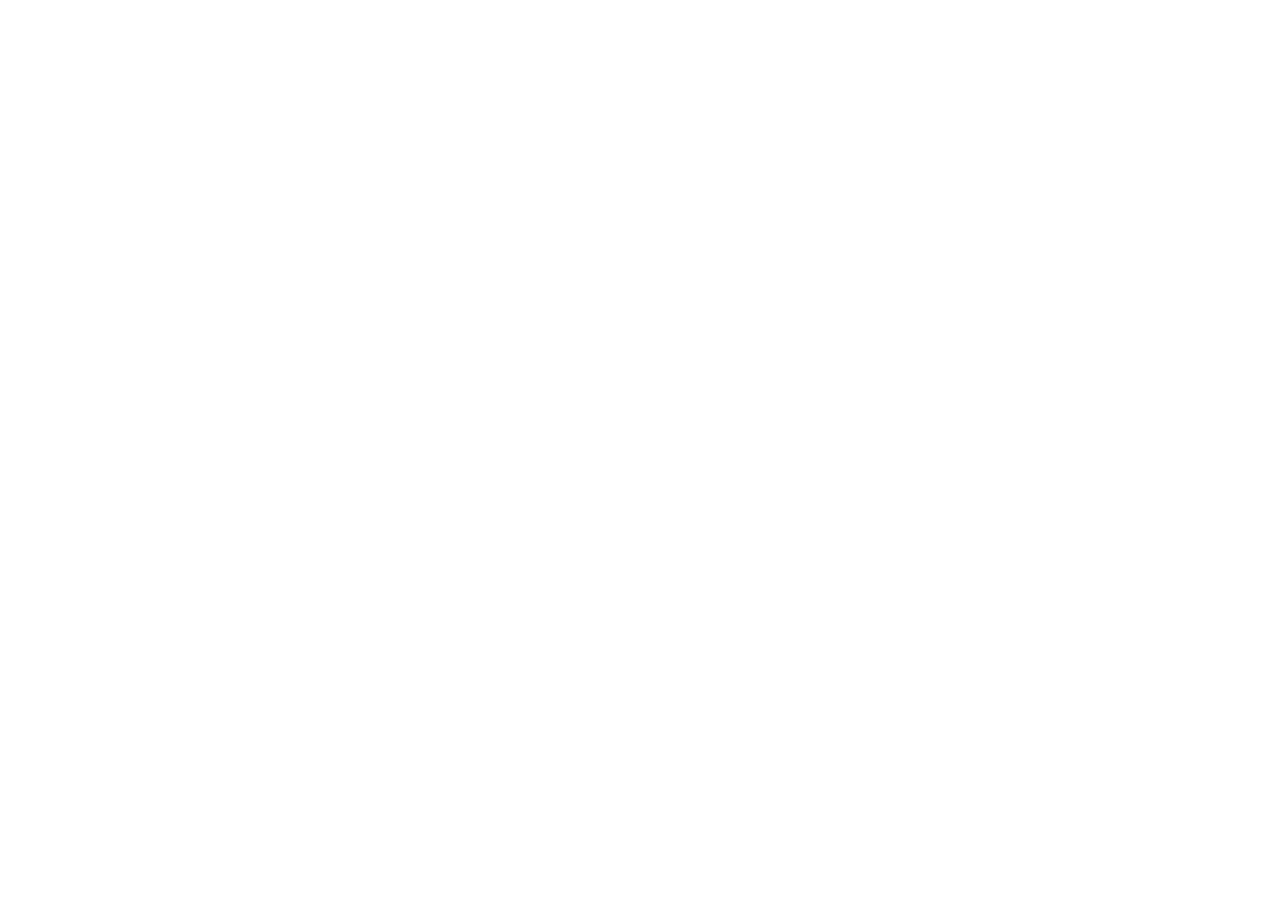
==== shiyan.html @ 9a160e6f "完成选择效果" ====
<!DOCTYPE html>
<html lang="en">
<head>
    <meta charset="UTF-8">
    <meta name="viewport" content="width=device-width, initial-scale=1.0">
    <title>Document</title>
</head>
<body>
    <i></i>
</body>
</html>
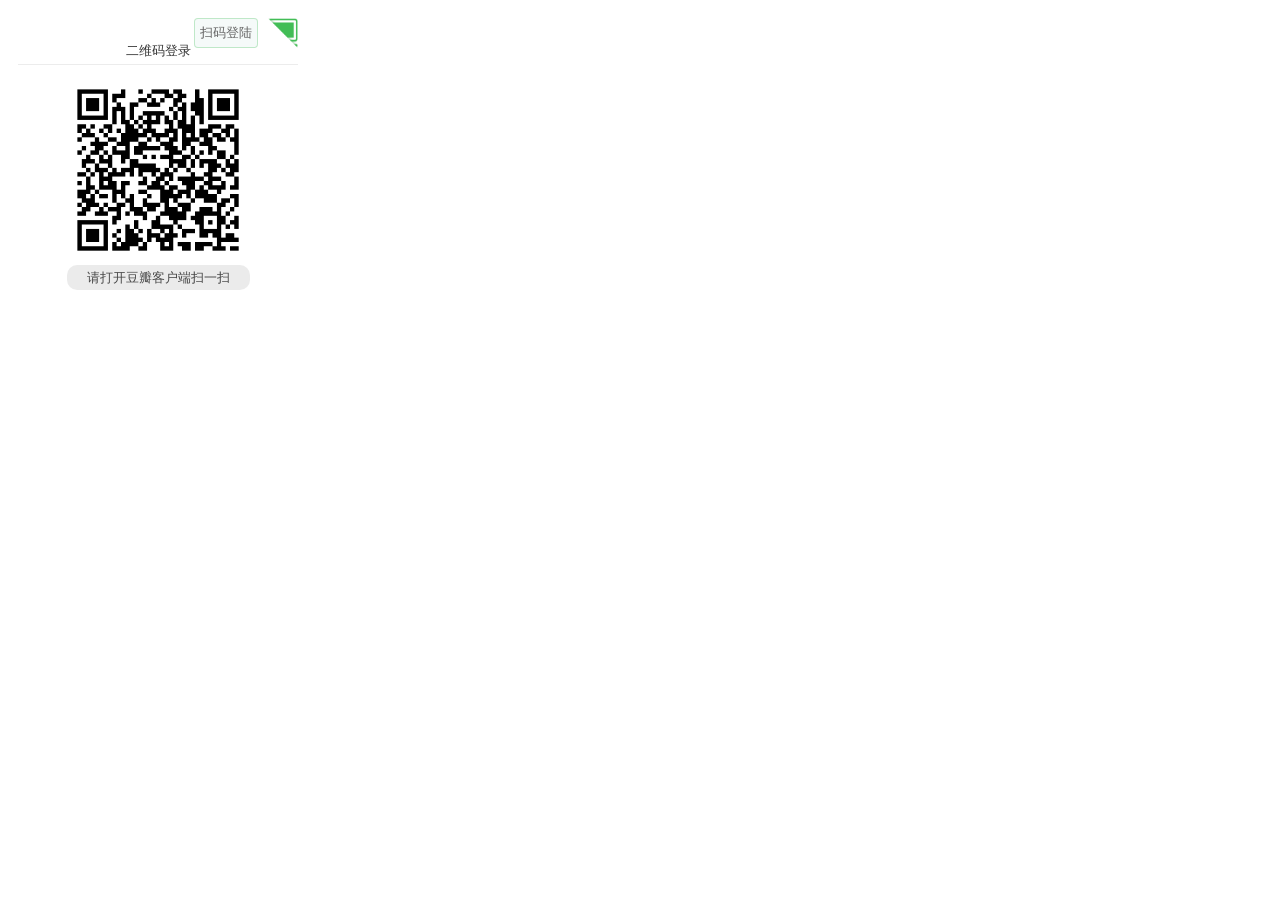
==== commit 76749427: "完成注册区域" ====
--- a/shiyan.html
+++ b/shiyan.html
@@ -4,8 +4,14 @@
     <meta charset="UTF-8">
     <meta name="viewport" content="width=device-width, initial-scale=1.0">
     <title>Document</title>
+    <style>
+        iframe{
+            width:300px;
+            height:300px;
+        }
+    </style>
 </head>
 <body>
-    <i></i>
+    <iframe src="./loginframe.html" scrolling="no" frameborder="0"></iframe>
 </body>
 </html>
